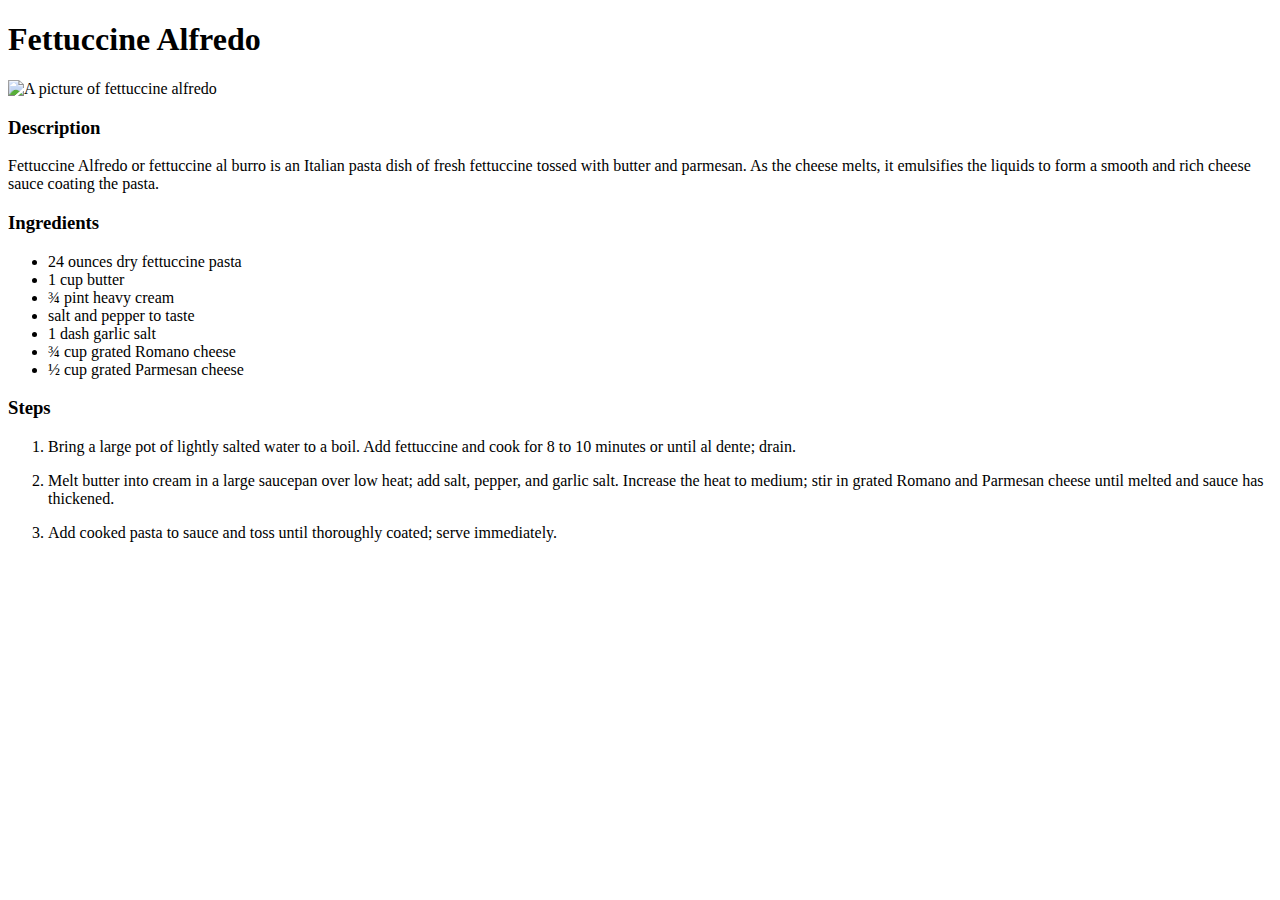
==== recipes/alfredo.html @ 8cac8157 "Add alfredo.html and index improvement" ====
<!DOCTYPE html>
<html lang="en">
<head>
    <meta charset="UTF-8">
    <meta http-equiv="X-UA-Compatible" content="IE=edge">
    <meta name="viewport" content="width=device-width, initial-scale=1.0">
    <title>Alfredo Recipe</title>
</head>
<body>
    <h1>Fettuccine Alfredo</h1>

    <img src="https://www.allrecipes.com/thmb/zEWkFz7sx6TExYAp3qlovuK-LFQ=/750x0/filters:no_upscale():max_bytes(150000):strip_icc():format(webp)/8065111-b0dbefd1f1b343259810f4771829f970.jpg" width=200 alt="A picture of fettuccine alfredo">
    <h3>Description</h3>
    <p>Fettuccine Alfredo or fettuccine al burro is an Italian pasta dish of fresh fettuccine tossed with butter and parmesan. As the cheese melts, it emulsifies the liquids to form a smooth and rich cheese sauce coating the pasta.</p>

    <h3>Ingredients</h3>
    <ul>
        <li>24 ounces dry fettuccine pasta</li>
        <li>1 cup butter</li>
        <li>¾ pint heavy cream</li>
        <li>salt and pepper to taste</li>
        <li>1 dash garlic salt</li>
        <li>¾ cup grated Romano cheese</li>
        <li>½ cup grated Parmesan cheese</li>
    </ul>

    <h3>Steps</h3>
    <ol>
        <li>Bring a large pot of lightly salted water to a boil. Add fettuccine and cook for 8 to 10 minutes or until al dente; drain.</li><p></p>
        <li>Melt butter into cream in a large saucepan over low heat; add salt, pepper, and garlic salt. Increase the heat to medium; stir in grated Romano and Parmesan cheese until melted and sauce has thickened.</li><p></p>
        <li>Add cooked pasta to sauce and toss until thoroughly coated; serve immediately.</li><p></p>
    </ol>
</body>
</html>
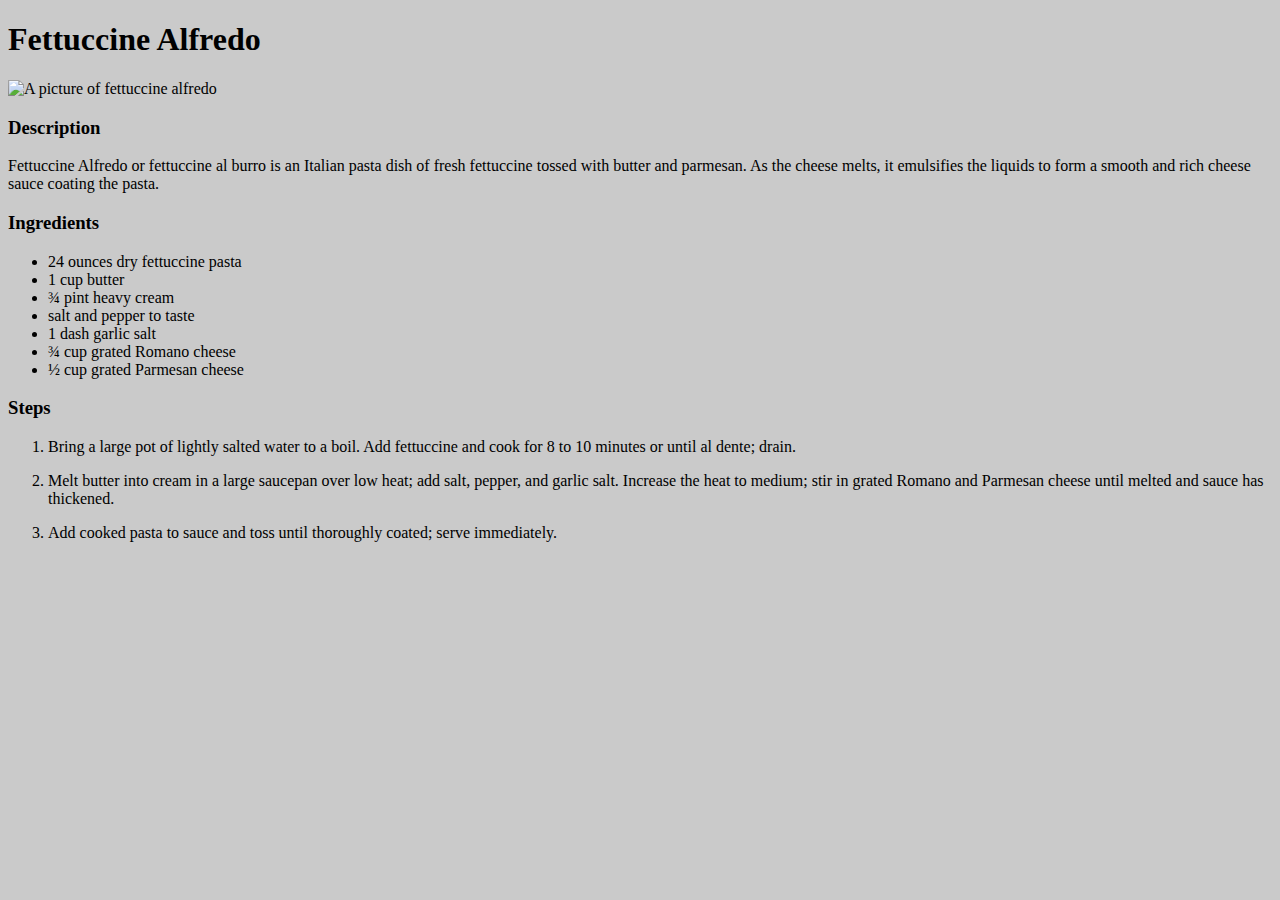
==== commit 9400d8db: "Add css to recipes" ====
--- a/recipes/alfredo.html
+++ b/recipes/alfredo.html
@@ -4,9 +4,10 @@
     <meta charset="UTF-8">
     <meta http-equiv="X-UA-Compatible" content="IE=edge">
     <meta name="viewport" content="width=device-width, initial-scale=1.0">
+    <link rel="stylesheet" href="../styles.css">
     <title>Alfredo Recipe</title>
 </head>
-<body>
+<body class="main">
     <h1>Fettuccine Alfredo</h1>
 
     <img src="https://www.allrecipes.com/thmb/zEWkFz7sx6TExYAp3qlovuK-LFQ=/750x0/filters:no_upscale():max_bytes(150000):strip_icc():format(webp)/8065111-b0dbefd1f1b343259810f4771829f970.jpg" width=200 alt="A picture of fettuccine alfredo">
--- a/styles.css
+++ b/styles.css
@@ -0,0 +1,14 @@
+.main {
+    background-color: rgb(202, 202, 202);
+}
+
+.heading {
+    font-family: 'Gill Sans', 'Gill Sans MT', Calibri, 'Trebuchet MS', sans-serif;
+    font-size: 42px;
+    text-align: center;
+}
+
+.recipe-list {
+    font-family: cursive, sans-serif;
+    font-size: 20px;
+}